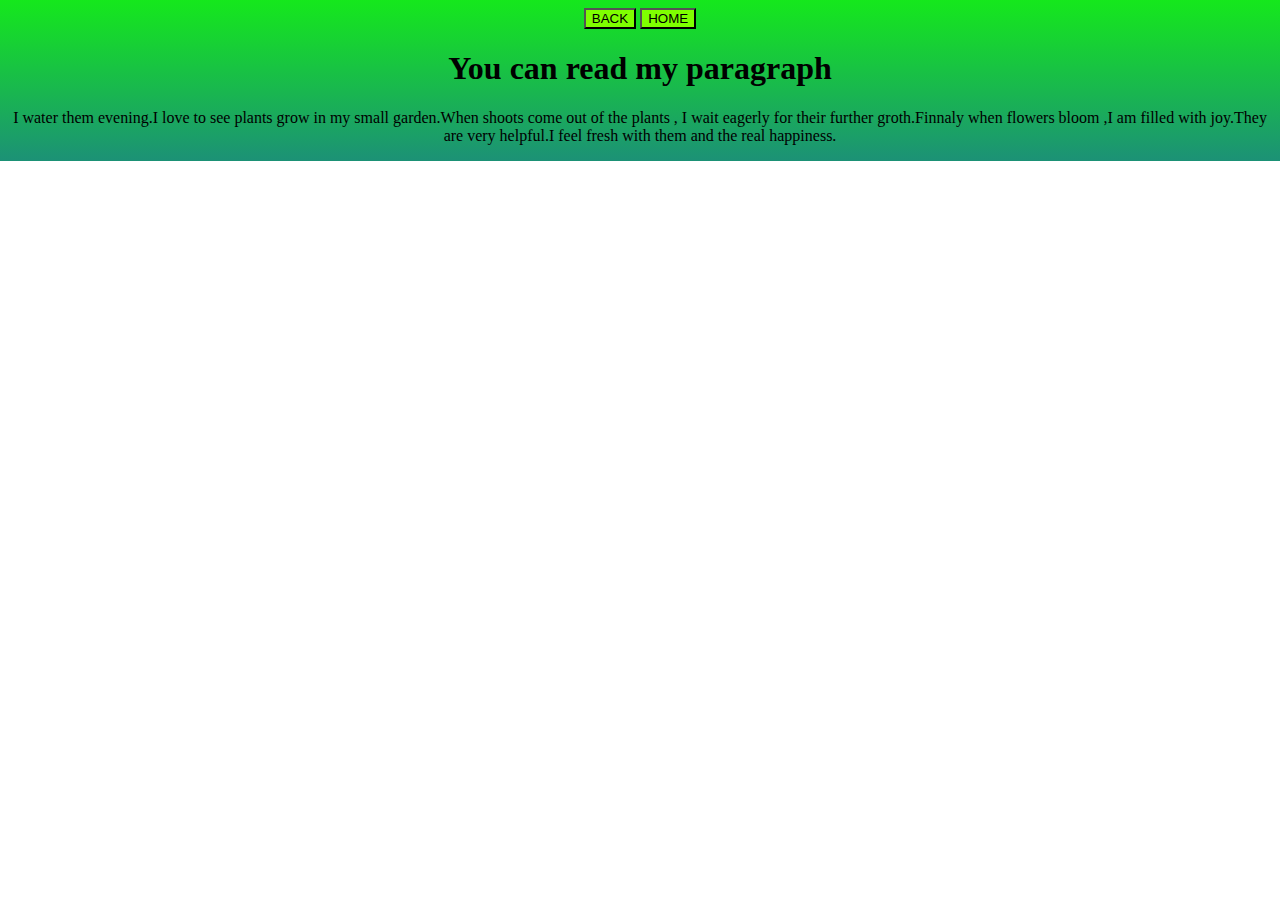
==== index.html @ 1cabdb5f "Add files via upload" ====
<!DOCTYPE html>
<html lang="en">
<head>
    <title></title>
    <link rel="stylesheet" href="style.css">
    <script src="main.js"></script>
</head>

<body>
    <span>
        <a href="http://127.0.0.1:51777/1/index.html"><button>BACK</button></a>
        <a href="http://127.0.0.1:51777/index.html"><button>HOME</button></a>
        <h1>You can read my paragraph</h1>
        <p>I water them evening.I love to see plants grow in my small garden.When shoots come out of the plants , I wait eagerly for their further groth.Finnaly when flowers bloom ,I am filled with joy.They are very helpful.I feel fresh with them and the real happiness.</p>
    </span>
</body></html>
---- style.css ----
body {
    text-align: center;
    background: linear-gradient(#15e81c 0%, #1c9176 100%);
    background-repeat: no-repeat;
}

#image1 {
    height: 300px;
    width: 225px;
}

#image2 {
    height: 300px;
    width: 225px;
}

#image3 {
    height: 300px;
    width: 275px;
}

#image4 {
    height: 300px;
    width: 200px;
}

#image5 {
    height: 300px;
    width: 200px;
}

#image6 {
    height: 300px;
    width: 200px;
}

button:hover {
    background-color: coral;
}

button {
    background-color: chartreuse;
}

#kk {
    margin-right: 25px;
    margin-left: 25px;
}
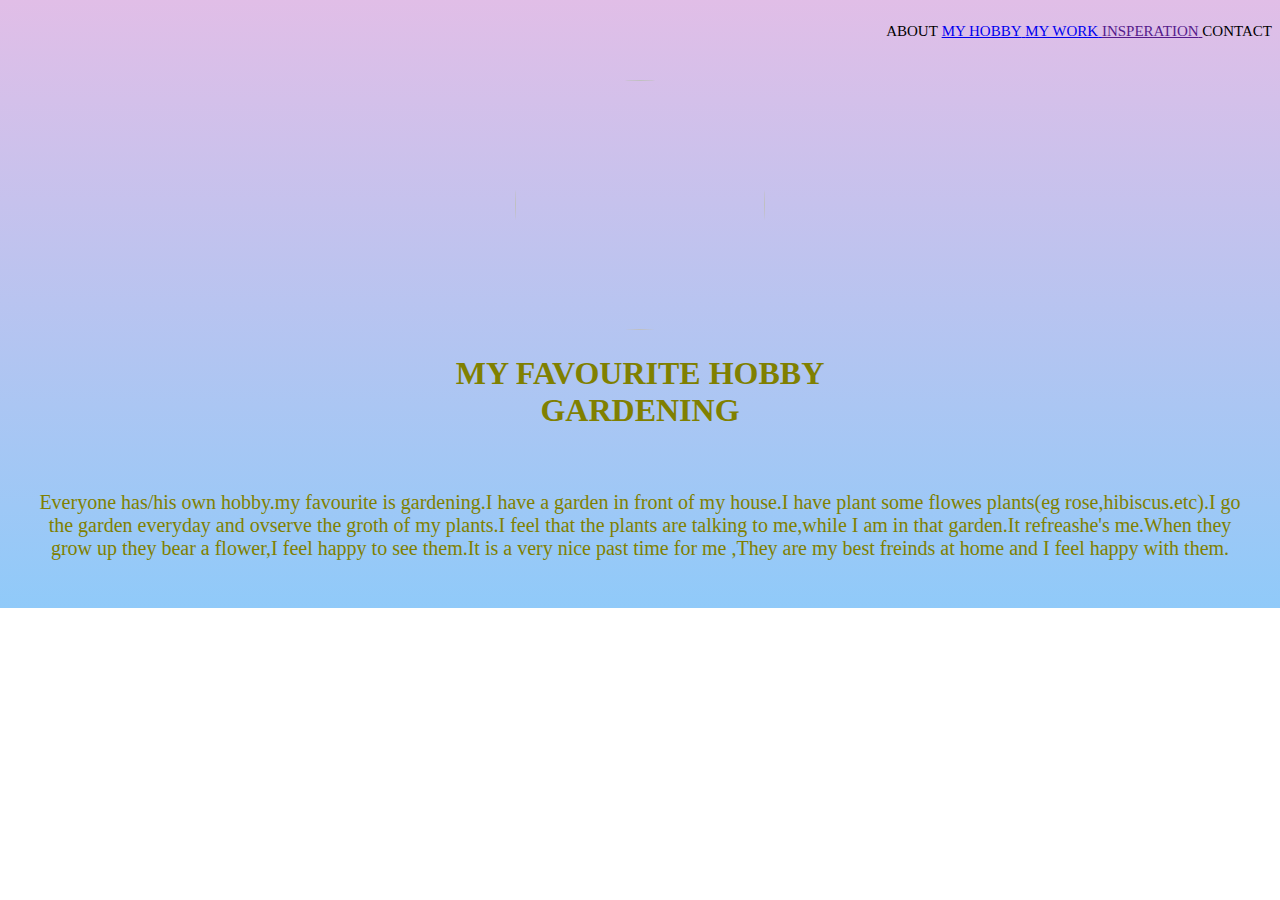
==== commit 11afdda9: "Add files via upload" ====
--- a/index.html
+++ b/index.html
@@ -1,5 +1,6 @@
 <!DOCTYPE html>
 <html lang="en">
+
 <head>
     <title></title>
     <link rel="stylesheet" href="style.css">
@@ -7,10 +8,37 @@
 </head>
 
 <body>
-    <span>
-        <a href="http://127.0.0.1:51777/1/index.html"><button>BACK</button></a>
-        <a href="http://127.0.0.1:51777/index.html"><button>HOME</button></a>
-        <h1>You can read my paragraph</h1>
-        <p>I water them evening.I love to see plants grow in my small garden.When shoots come out of the plants , I wait eagerly for their further groth.Finnaly when flowers bloom ,I am filled with joy.They are very helpful.I feel fresh with them and the real happiness.</p>
-    </span>
-</body></html>
+    <section id="f">
+        <ul class="menu">
+            <span>
+                <li id="li1" onmouseover="bbba()" onmouseout="gg5()" onclick="ttt1">ABOUT</li>
+                <a href="hobby.html">
+                    <li id="li2" onmouseover="bbbb()" onmouseout="gg4()" onclick="ttt2">MY HOBBY</li>
+                </a>
+                <a href="work.html">
+                    <li id="li3" onmouseover="bbbc()" onmouseout="gg3()" onclick="ttt3">MY WORK</li>
+                </a>
+                <a href="">
+                    <li id="li4" onmouseover="bbbd()" onmouseout="gg2()" onclick="ttt4">INSPERATION</li>
+                </a>
+                <li id="li5" onmouseover="bbbe()" onmouseout="gg1()" onclick="ttt5">CONTACT</li>
+            </span>
+
+        </ul>
+        <br>
+        <br>
+        <br>
+        <br>
+
+        <img id="imgtag1" src="https://media.istockphoto.com/photos/farmer-hands-take-care-and-protect-young-little-sprout-plant-in-the-picture-id1161321111?k=6&m=1161321111&s=612x612&w=0&h=qAJNDJH2DE0sCUdR8Vh7yPQXXB_vxGhkosEVtNnQYpw=">
+        <h1>MY FAVOURITE HOBBY <div>GARDENING</div>
+        </h1>
+    </section>
+    <div>
+        <section id="bio">
+            <p>Everyone has/his own hobby.my favourite is gardening.I have a garden in front of my house.I have plant some flowes plants(eg rose,hibiscus.etc).I go the garden everyday and ovserve the groth of my plants.I feel that the plants are talking to me,while I am in that garden.It refreashe's me.When they grow up they bear a flower,I feel happy to see them.It is a very nice past time for me ,They are my best freinds at home and I feel happy with them.</p>
+        </section>
+    </div>
+</body>
+
+</html>
--- a/style.css
+++ b/style.css
@@ -1,48 +1,66 @@
 body {
     text-align: center;
-    background: linear-gradient(#15e81c 0%, #1c9176 100%);
+    background: linear-gradient(#E1BEE7 0%, #90CAF9 100%);
+    color: olive;
     background-repeat: no-repeat;
 }
 
-#image1 {
-    height: 300px;
-    width: 225px;
+#imgtag1 {
+    height: 250px;
+    width: 250px;
+    border-radius: 50%;
 }
 
-#image2 {
-    height: 300px;
-    width: 225px;
+p {
+    font-size: 20px
 }
 
-#image3 {
-    height: 300px;
-    width: 275px;
+h1 {
+    text-shadow: 2px 2px #F8BBDO;
 }
 
-#image4 {
-    height: 300px;
-    width: 200px;
+#bio {
+    padding: 20px;
 }
 
-#image5 {
-    height: 300px;
-    width: 200px;
+.menu {
+    list-style: none;
+    font-family: cursive;
+    float: right;
+    top: 10px;
+    right: 30px;
+    cursor: pointer;
+    color: black;
+    font-size: 15px;
 }
 
-#image6 {
-    height: 300px;
-    width: 200px;
+#li1 {
+    display: inline;
 }
 
-button:hover {
-    background-color: coral;
+#li2 {
+    display: inline;
+    text-decoration-style: none;
 }
 
-button {
-    background-color: chartreuse;
+#li3 {
+    display: inline;
 }
 
-#kk {
-    margin-right: 25px;
-    margin-left: 25px;
+#li4 {
+    display: inline;
 }
+
+#li5 {
+    display: inline;
+}
+
+li {
+    -webkit-transition-duration: 0.4s;
+    /* Safari */
+    transition-duration: 0.4s;
+}
+
+html {
+    scroll-behavior: smooth;
+}
